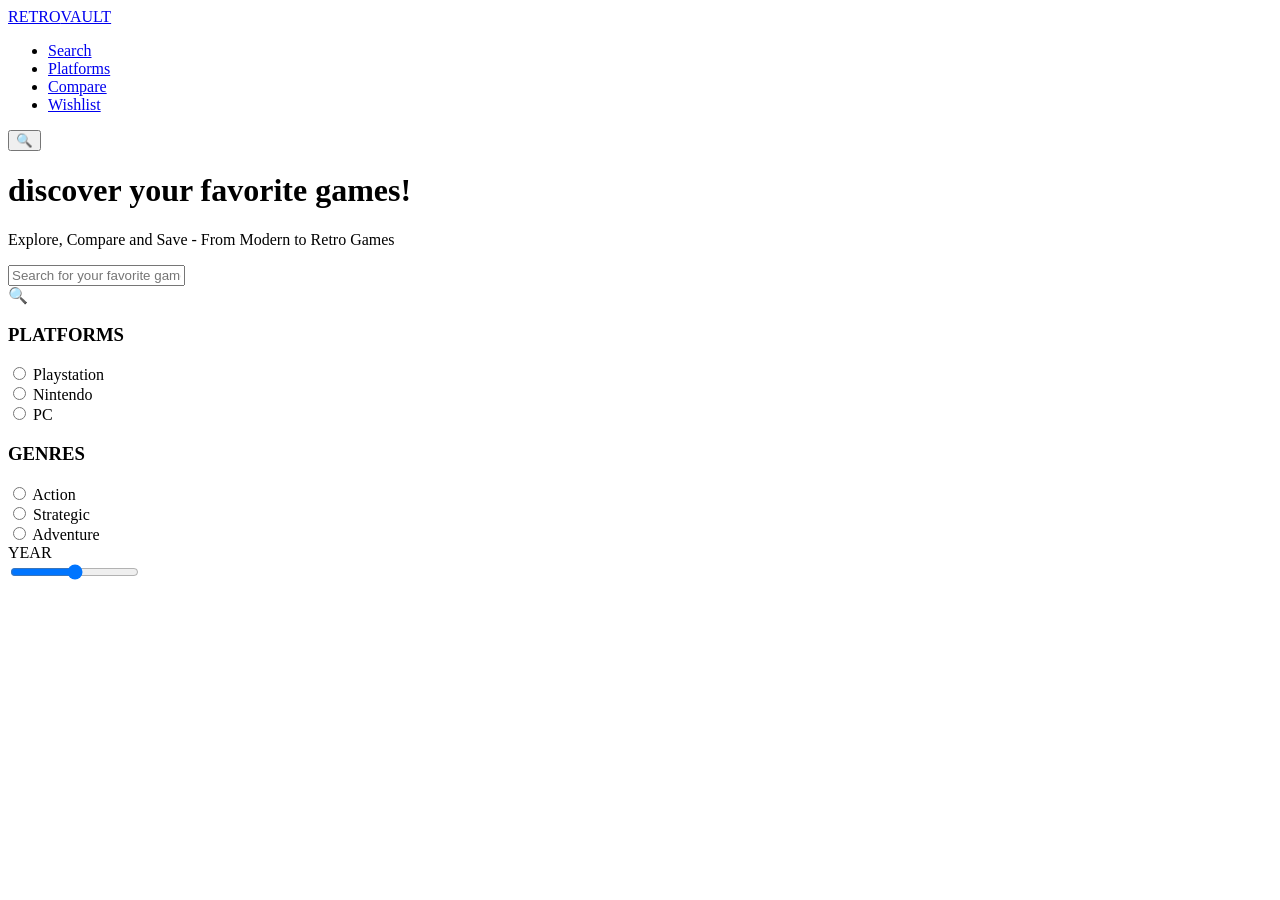
==== index.html @ 1a7d63f6 "Added index.html" ====
<!DOCTYPE html>
<html lang="en">
<head>
    <meta charset="UTF-8">
    <meta name="viewport" content="width=device-width, initial-scale=1.0">
    <title>Document</title>
    <link href="style.css" rel="stylesheet">
</head>
<body>
    <nav class="navbar">
  <div class="nav-container">
    <a href="#" class="logo">RETRO<span>VAULT</span></a>
    
    <ul class="nav-links">
      <li><a href="#" class="active">Search</a></li>
      <li><a href="#">Platforms</a></li>
      <li><a href="#">Compare</a></li>
      <li><a href="#">Wishlist</a></li>
    </ul>

    <div class="nav-actions">
      <button class="btn-search">🔍</button>
      <div class="user-profile"></div>
    </div>
  </div>
</nav>
<div class="title-container">
  <h1 class="website-title">discover your favorite games!</h1>
  <p class="website-subtitle">Explore, Compare and Save - From Modern to Retro Games</p>
</div>
<div id="search-box-container">
  <input type="text" placeholder="Search for your favorite games, platform, or genres" id="search-box">
  <div id="search-btn">🔍</div>
</div>
<div class="hero-section">
  <div class="checkbox-container">
    <div class="platforms">
      <h3 class="platformsHeading">PLATFORMS</h3>
      <input id="PS" type="radio" name="Platform" value="18">
      <label for="PS">Playstation</label><br>
      <input id="Nintendo" type="radio" name="Platform" value="83">
      <label for="Nintendo">Nintendo</label><br>
      <input id="PC" type="radio" name="Platform" value="4">
      <label for="PC">PC</label><br>
    </div>
    <div class="genres">
      <h3 class="genresHeading">GENRES</h3>
        <input id="action" type="radio" name="genre" value="action">
        <label for="action">Action</label><br>
        <input id="strategic" type="radio" name="genre" value="strategic">
        <label for="strategic">Strategic</label><br>
        <input id="adventure" type="radio" name="genre" value="adventure">
        <label for="adventure">Adventure</label><br>
    </div>
    <div class="year-slider">
        <label for="year-slider">YEAR</label><br>
        <input id="year-slider" type="range" name="year" min="1990" max="2026">
    </div>
  </div>
  <div class="cards-container">
    <!-- <div id="card1" class="card">
      <button class="wishlist-btn">Add to wishlist</button>
      <button class="compare-stats">Compare stats</button>
    </div> -->
    
  </div>
</div>
    <script src="index.js"></script>
</body>
</html>
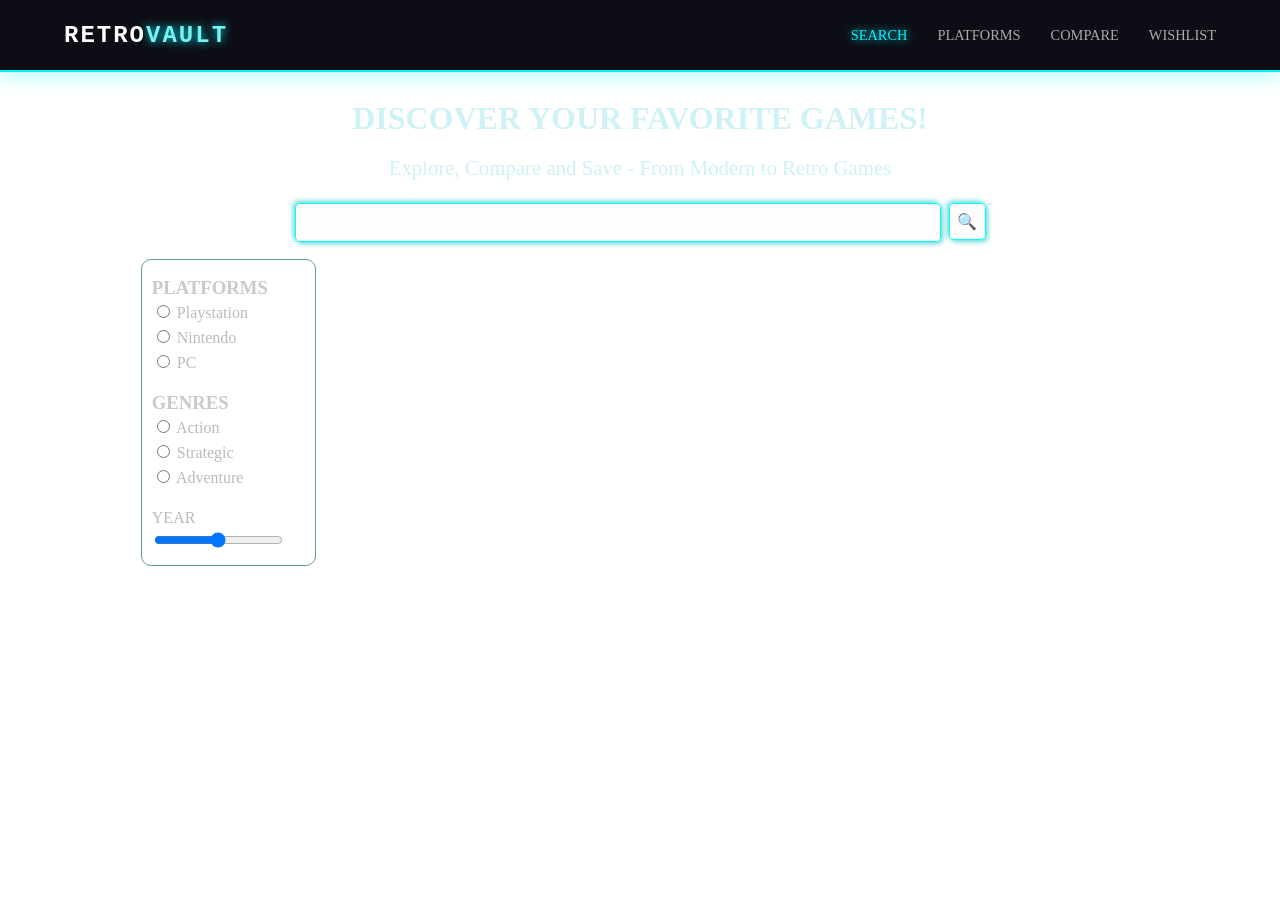
==== commit 3b84901a: "Updated index.html file" ====
--- a/index.html
+++ b/index.html
@@ -17,11 +17,6 @@
       <li><a href="#">Compare</a></li>
       <li><a href="#">Wishlist</a></li>
     </ul>
-
-    <div class="nav-actions">
-      <button class="btn-search">🔍</button>
-      <div class="user-profile"></div>
-    </div>
   </div>
 </nav>
 <div class="title-container">
--- a/style.css
+++ b/style.css
@@ -0,0 +1,245 @@
+
+
+body {
+  position: relative; /* Essential for containing the pseudoelement */
+  min-width: 100vw;
+  min-height: 100vh;
+  /* Other hero section styles */
+  margin: 0;
+  background-image: url("backgroundImage15.png");
+  background-size: cover;
+  background-position: bottom;
+
+}
+
+/* body::before {
+  content: "";
+  position: absolute;
+  top: 0;
+  left: 0;
+  width: 100vw;
+  height: 100vh;
+  background-image: url('backgroundImg15.png');
+  background-size: cover;
+  background-position: bottom; */
+ /* opacity: 0.7; /* The opacity of the background image (0.0 - 1.0) */
+ /*z-index: -1; /* Places the background behind the content */
+/* } */
+
+/* #navBar{
+    width: 100%;
+    height: 10vh;
+    background-color: #0D0D15;
+    border-bottom: 2px solid #00F3FF;
+    box-shadow: 0 4px 20px rgba(0, 243, 255, 0.3);
+    position: fixed;
+    top: 0;
+} */
+
+:root {
+  --bg-dark: #0D0D15;
+  --neon-cyan: #00F3FF;
+  --neon-pink: #FF0055;
+  --nav-height: 70px;
+}
+
+/* Navbar Base */
+.navbar {
+  height: var(--nav-height);
+  background-color: var(--bg-dark); /* Solid dark for contrast */
+  display: flex;
+  align-items: center;
+  position: fixed;
+  top: 0;
+  width: 100%;
+  z-index: 1000;
+  border-bottom: 2px solid var(--neon-cyan);
+  /* This creates the 'glow' onto the background image */
+  box-shadow: 0 4px 20px rgba(0, 243, 255, 0.3);
+}
+
+.nav-container {
+  width: 90%;
+  max-width: 1200px;
+  margin: 0 auto;
+  display: flex;
+  justify-content: space-between;
+  align-items: center;
+}
+
+/* Logo Styling */
+.logo {
+  font-family: 'Courier New', Courier, monospace; /* Retro feel */
+  font-size: 1.5rem;
+  font-weight: bold;
+  color: #FFFFFF;
+  text-decoration: none;
+  letter-spacing: 2px;
+}
+
+.logo span {
+  color: rgb(119, 241, 241);
+  text-shadow: 0 0 10px var(--neon-cyan);
+}
+
+/* Links */
+.nav-links {
+  display: flex;
+  list-style: none;
+  gap: 30px;
+}
+
+.nav-links a {
+  text-decoration: none;
+  color: #aaaaaa;
+  font-size: 0.9rem;
+  text-transform: uppercase;
+  transition: 0.3s;
+}
+
+.nav-links a:hover, .nav-links a.active {
+  color: var(--neon-cyan);
+  text-shadow: 0 0 8px var(--neon-cyan);
+}
+.title-container{
+  display: flex;
+  flex-direction: column;
+  align-items: center;
+}
+
+div .website-title{
+  margin-top: 100px;
+  text-transform: uppercase;
+  color: rgb(207, 242, 246);
+}
+div .website-subtitle{
+  margin-top: -2px;
+  color: rgb(207, 242, 246);
+  font-size: 1.3rem;
+}
+
+.btn-search {
+  background: transparent;
+  border: 1px solid var(--neon-cyan);
+  color: var(--neon-cyan);
+  padding: 5px 10px;
+  cursor: pointer;
+  border-radius: 4px;
+  transition: 0.3s;
+}
+
+.btn-search:hover {
+  background: var(--neon-cyan);
+  color: var(--bg-dark);
+  box-shadow: 0 0 15px var(--neon-cyan);
+}
+
+#search-box{
+  margin-top: 2px;
+  width: 50vw;
+  height: 35px;
+  border-radius: 5px;
+  border: none;
+  background-color: rgba(249, 249, 249, 0.3);
+  border: 1px solid cyan;
+  color: white;
+  box-shadow: 2px 2px 5px rgb(108, 219, 219), -2px -2px 5px rgb(108, 219, 219);
+}
+
+#search-box::placeholder{
+  color: rgba(255, 251, 251, 0.782);
+}
+
+#search-btn{
+  height: 35px;
+  width: 35px;
+  background-color: rgba(249, 249, 249, 0.3);
+  border: 1px solid cyan;;
+  box-shadow: 2px 2px 5px rgb(108, 219, 219), -2px -2px 5px rgb(108, 219, 219);
+  border-radius: 5px;
+  display: flex;
+  justify-content: center;
+  align-items: center;
+}
+
+#search-btn:hover{
+  cursor: pointer;
+}
+
+#search-box-container{
+  height: 40px;
+  display: flex;
+  column-gap: 8px;
+  justify-content: center;
+  align-items: center;
+}
+
+label{
+  color: rgb(190, 186, 186);
+  line-height: 10px;
+}
+
+
+.checkbox-container{
+  width: 12vw;
+  max-height: 35vh;
+  line-height: 25px;
+  border: 1.5px solid rgb(95, 158, 158);
+  border-radius: 10px;
+  backdrop-filter: blur(3px);
+  padding: 10px;
+}
+
+.platformsHeading{
+  color: rgb(203, 201, 201);
+  margin-top: 5px;
+  margin-bottom: 0px;
+}
+
+.genresHeading{
+  margin-top: 15px;
+  margin-bottom: 0px;
+  color: rgb(203, 201, 201);
+}
+
+.year-slider{
+  margin-top: 15px;
+}
+
+.card{
+  display: flex;
+  flex-direction: column;
+  row-gap: 4px;
+  padding: 5px;
+  width: 20vw;
+  height: 30vh;
+  border: 1.5px solid rgb(95, 158, 158);
+  border-radius: 10px;
+  backdrop-filter: blur(3px);
+}
+
+.card button{
+  border-radius: 5px;
+  height: 3vh;
+  background-color: transparent;
+  border: 1px solid cyan;
+  color: whitesmoke;
+
+}
+.card img{
+  width: 15vw;
+  height: 15vh;
+}
+
+.cards-container{
+  display: flex;
+  flex-wrap: wrap;
+  margin-left: 1vw;
+}
+
+.hero-section{
+  display: flex;
+  margin-left: 11vw;
+  margin-top: 2vh;
+  column-gap: 1vw;
+}
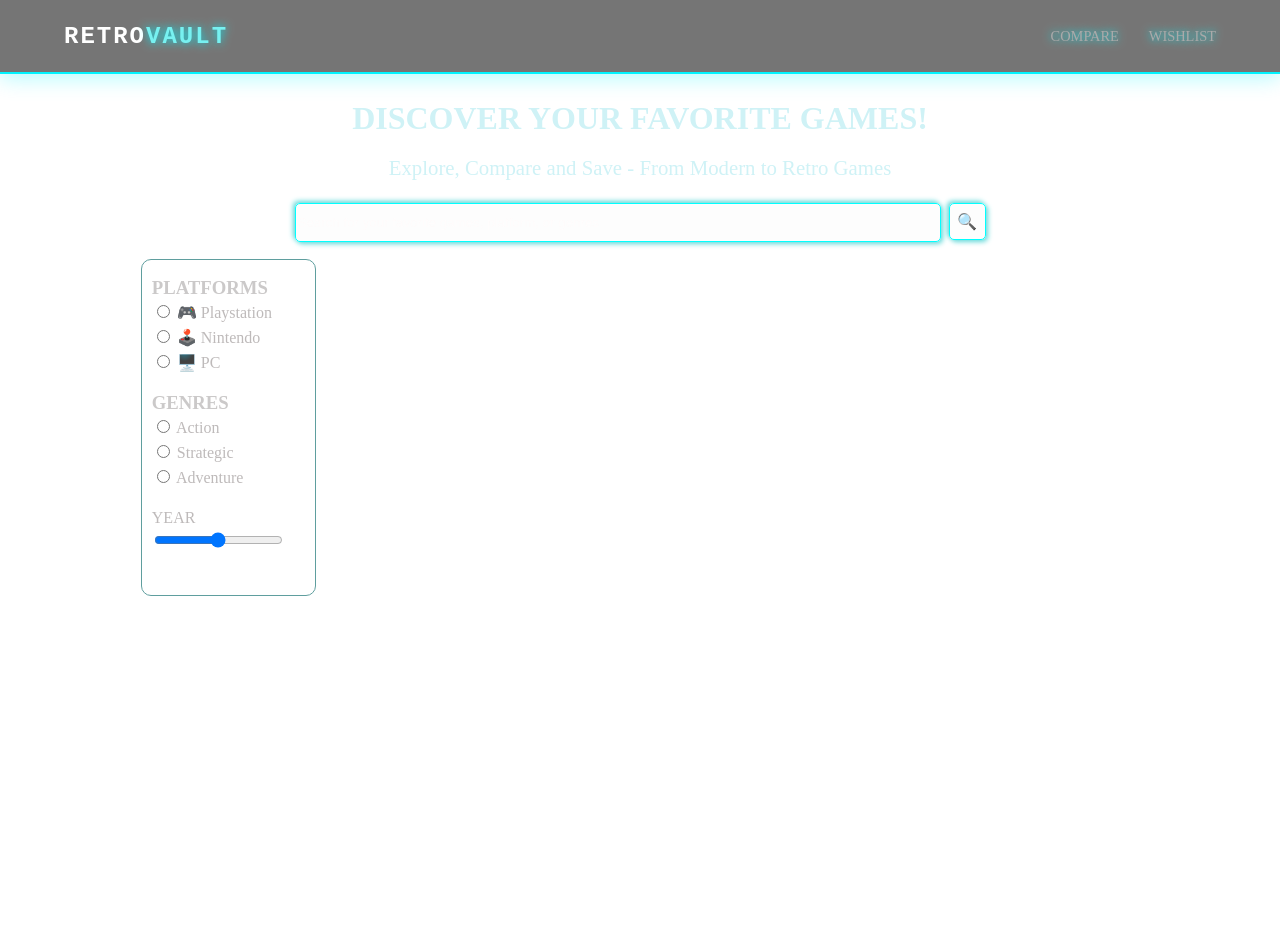
==== commit bc72b075: "Add files via upload Added wishlist" ====
--- a/index.html
+++ b/index.html
@@ -3,7 +3,7 @@
 <head>
     <meta charset="UTF-8">
     <meta name="viewport" content="width=device-width, initial-scale=1.0">
-    <title>Document</title>
+    <title>Home Page</title>
     <link href="style.css" rel="stylesheet">
 </head>
 <body>
@@ -12,10 +12,8 @@
     <a href="#" class="logo">RETRO<span>VAULT</span></a>
     
     <ul class="nav-links">
-      <li><a href="#" class="active">Search</a></li>
-      <li><a href="#">Platforms</a></li>
-      <li><a href="#">Compare</a></li>
-      <li><a href="#">Wishlist</a></li>
+      <li><a href="compare.html">Compare</a></li>
+      <li><a href="wishlist.html">Wishlist</a></li>
     </ul>
   </div>
 </nav>
@@ -32,11 +30,11 @@
     <div class="platforms">
       <h3 class="platformsHeading">PLATFORMS</h3>
       <input id="PS" type="radio" name="Platform" value="18">
-      <label for="PS">Playstation</label><br>
+      <label for="PS">🎮  Playstation</label><br>
       <input id="Nintendo" type="radio" name="Platform" value="83">
-      <label for="Nintendo">Nintendo</label><br>
+      <label for="Nintendo">🕹️  Nintendo</label><br>
       <input id="PC" type="radio" name="Platform" value="4">
-      <label for="PC">PC</label><br>
+      <label for="PC">🖥️  PC</label><br>
     </div>
     <div class="genres">
       <h3 class="genresHeading">GENRES</h3>
@@ -53,11 +51,6 @@
     </div>
   </div>
   <div class="cards-container">
-    <!-- <div id="card1" class="card">
-      <button class="wishlist-btn">Add to wishlist</button>
-      <button class="compare-stats">Compare stats</button>
-    </div> -->
-    
   </div>
 </div>
     <script src="index.js"></script>
--- a/style.css
+++ b/style.css
@@ -1,60 +1,25 @@
 
 
 body {
-  position: relative; /* Essential for containing the pseudoelement */
+  position: relative;
   min-width: 100vw;
   min-height: 100vh;
-  /* Other hero section styles */
   margin: 0;
   background-image: url("backgroundImage15.png");
   background-size: cover;
   background-position: bottom;
-
-}
-
-/* body::before {
-  content: "";
-  position: absolute;
-  top: 0;
-  left: 0;
-  width: 100vw;
-  height: 100vh;
-  background-image: url('backgroundImg15.png');
-  background-size: cover;
-  background-position: bottom; */
- /* opacity: 0.7; /* The opacity of the background image (0.0 - 1.0) */
- /*z-index: -1; /* Places the background behind the content */
-/* } */
-
-/* #navBar{
-    width: 100%;
-    height: 10vh;
-    background-color: #0D0D15;
-    border-bottom: 2px solid #00F3FF;
-    box-shadow: 0 4px 20px rgba(0, 243, 255, 0.3);
-    position: fixed;
-    top: 0;
-} */
-
-:root {
-  --bg-dark: #0D0D15;
-  --neon-cyan: #00F3FF;
-  --neon-pink: #FF0055;
-  --nav-height: 70px;
-}
-
-/* Navbar Base */
+}
+
 .navbar {
-  height: var(--nav-height);
-  background-color: var(--bg-dark); /* Solid dark for contrast */
+  height: 8vh;
+  background-color: rgba(0, 0, 0, 0.542);
   display: flex;
   align-items: center;
   position: fixed;
   top: 0;
   width: 100%;
   z-index: 1000;
-  border-bottom: 2px solid var(--neon-cyan);
-  /* This creates the 'glow' onto the background image */
+  border-bottom: 2px solid #00F3FF;
   box-shadow: 0 4px 20px rgba(0, 243, 255, 0.3);
 }
 
@@ -67,9 +32,8 @@
   align-items: center;
 }
 
-/* Logo Styling */
 .logo {
-  font-family: 'Courier New', Courier, monospace; /* Retro feel */
+  font-family: 'Courier New', Courier, monospace;
   font-size: 1.5rem;
   font-weight: bold;
   color: #FFFFFF;
@@ -79,10 +43,9 @@
 
 .logo span {
   color: rgb(119, 241, 241);
-  text-shadow: 0 0 10px var(--neon-cyan);
-}
-
-/* Links */
+  text-shadow: 0 0 10px #00F3FF;
+}
+
 .nav-links {
   display: flex;
   list-style: none;
@@ -97,10 +60,11 @@
   transition: 0.3s;
 }
 
-.nav-links a:hover, .nav-links a.active {
-  color: var(--neon-cyan);
-  text-shadow: 0 0 8px var(--neon-cyan);
-}
+.nav-links a:hover, .nav-links {
+  color: #00fefc;
+  text-shadow: 0 0 8px #00F3FF;
+}
+
 .title-container{
   display: flex;
   flex-direction: column;
@@ -118,21 +82,6 @@
   font-size: 1.3rem;
 }
 
-.btn-search {
-  background: transparent;
-  border: 1px solid var(--neon-cyan);
-  color: var(--neon-cyan);
-  padding: 5px 10px;
-  cursor: pointer;
-  border-radius: 4px;
-  transition: 0.3s;
-}
-
-.btn-search:hover {
-  background: var(--neon-cyan);
-  color: var(--bg-dark);
-  box-shadow: 0 0 15px var(--neon-cyan);
-}
 
 #search-box{
   margin-top: 2px;
@@ -209,32 +158,65 @@
 .card{
   display: flex;
   flex-direction: column;
-  row-gap: 4px;
   padding: 5px;
   width: 20vw;
-  height: 30vh;
+  height: 34vh;
   border: 1.5px solid rgb(95, 158, 158);
   border-radius: 10px;
   backdrop-filter: blur(3px);
+  row-gap: 10px;
+  align-items: center;
+  justify-content: center;
+  
+
 }
 
 .card button{
   border-radius: 5px;
   height: 3vh;
+  width: 100%;
   background-color: transparent;
-  border: 1px solid cyan;
   color: whitesmoke;
-
+  cursor: pointer;
+}
+
+.wishlist-btn{
+  border: 2px solid #FF7600;
+  box-shadow: 2px 2px 4px #FF9D00, -2px -2px 4px #FF9D00;
+}
+
+.compare-stats{
+  border: 2px solid cyan;
+  box-shadow: 2px 2px 4px rgb(140, 255, 255), -2px -2px 4px rgb(140, 255, 255);
+}
+
+.game-title{
+  display: flex;
+  justify-content: center;
+  color: whitesmoke;
+  overflow:hidden;
+}
+
+.img-container{
+  display: flex;
+  justify-content: center;
 }
 .card img{
-  width: 15vw;
-  height: 15vh;
+  width: 18vw;
+  height: 18vh;
+  border-radius: 10px;
 }
 
 .cards-container{
+  height: 76vh;
+  width: 68vw;
   display: flex;
   flex-wrap: wrap;
+  column-gap: 1vw;
+  row-gap: 2vh;
   margin-left: 1vw;
+  overflow-x: hidden; /* This prevents horizontal scroll bar */
+  overflow-y: auto; /* Adds scroll bar only when needed */
 }
 
 .hero-section{
@@ -242,4 +224,4 @@
   margin-left: 11vw;
   margin-top: 2vh;
   column-gap: 1vw;
-}+}
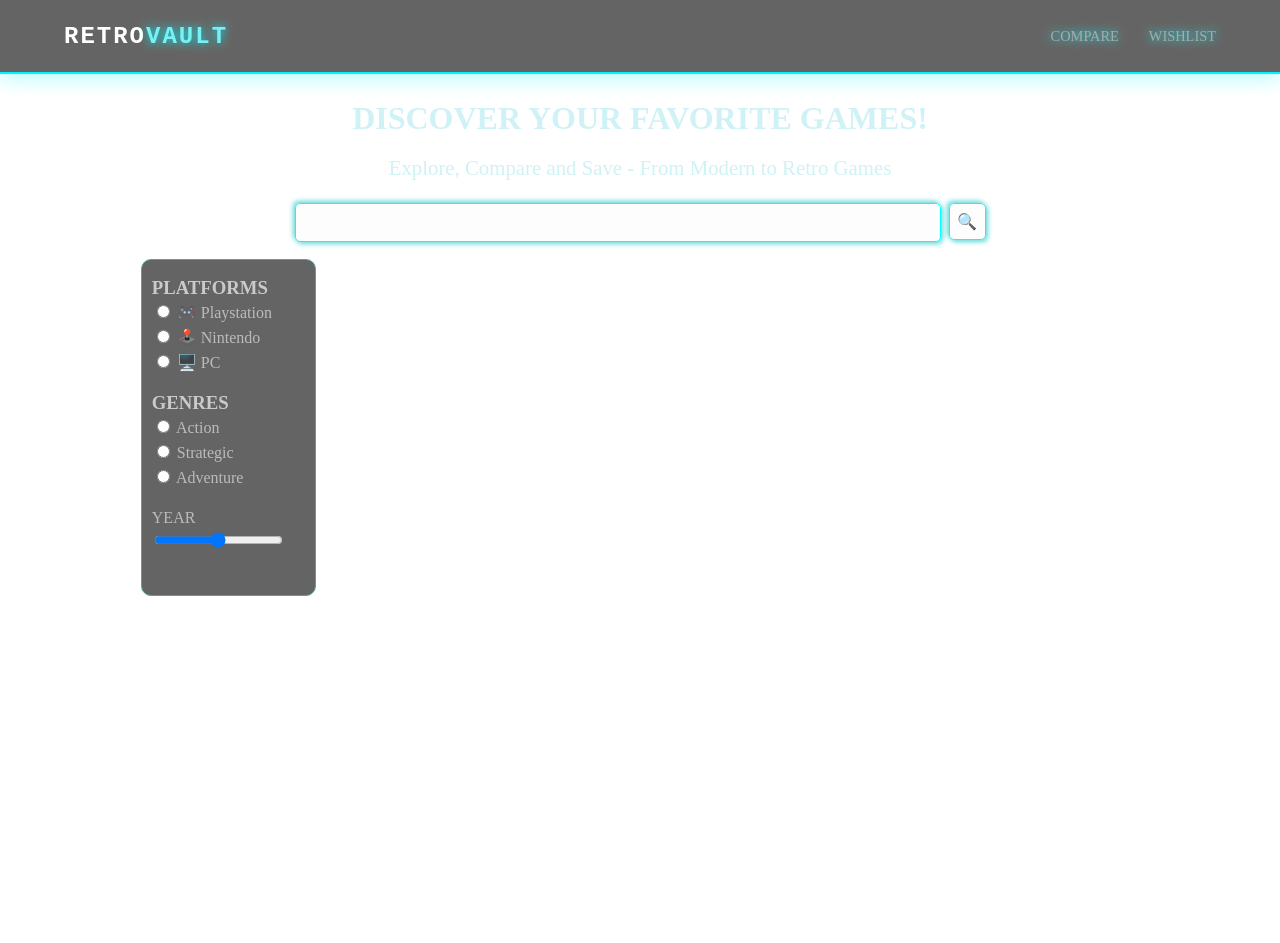
==== commit 11f4cc36: "added final code for the website" ====
--- a/index.html
+++ b/index.html
@@ -40,7 +40,7 @@
       <h3 class="genresHeading">GENRES</h3>
         <input id="action" type="radio" name="genre" value="action">
         <label for="action">Action</label><br>
-        <input id="strategic" type="radio" name="genre" value="strategic">
+        <input id="strategic" type="radio" name="genre" value="strategy">
         <label for="strategic">Strategic</label><br>
         <input id="adventure" type="radio" name="genre" value="adventure">
         <label for="adventure">Adventure</label><br>
--- a/style.css
+++ b/style.css
@@ -1,5 +1,3 @@
-
-
 body {
   position: relative;
   min-width: 100vw;
@@ -12,7 +10,7 @@
 
 .navbar {
   height: 8vh;
-  background-color: rgba(0, 0, 0, 0.542);
+  background-color: rgba(0, 0, 0, 0.606);
   display: flex;
   align-items: center;
   position: fixed;
@@ -60,7 +58,7 @@
   transition: 0.3s;
 }
 
-.nav-links a:hover, .nav-links {
+.nav-links a:hover, .nav-links{
   color: #00fefc;
   text-shadow: 0 0 8px #00F3FF;
 }
@@ -76,12 +74,12 @@
   text-transform: uppercase;
   color: rgb(207, 242, 246);
 }
+
 div .website-subtitle{
   margin-top: -2px;
   color: rgb(207, 242, 246);
   font-size: 1.3rem;
 }
-
 
 #search-box{
   margin-top: 2px;
@@ -128,14 +126,14 @@
   line-height: 10px;
 }
 
-
 .checkbox-container{
   width: 12vw;
   max-height: 35vh;
   line-height: 25px;
   border: 1.5px solid rgb(95, 158, 158);
   border-radius: 10px;
-  backdrop-filter: blur(3px);
+  /* backdrop-filter: blur(3px); */
+  background-color: rgba(0, 0, 0, 0.606);
   padding: 10px;
 }
 
@@ -163,7 +161,8 @@
   height: 34vh;
   border: 1.5px solid rgb(95, 158, 158);
   border-radius: 10px;
-  backdrop-filter: blur(3px);
+  /* backdrop-filter: blur(3px); */
+  background-color: rgba(0, 0, 0, 0.606);
   row-gap: 10px;
   align-items: center;
   justify-content: center;
@@ -225,3 +224,4 @@
   margin-top: 2vh;
   column-gap: 1vw;
 }
+
